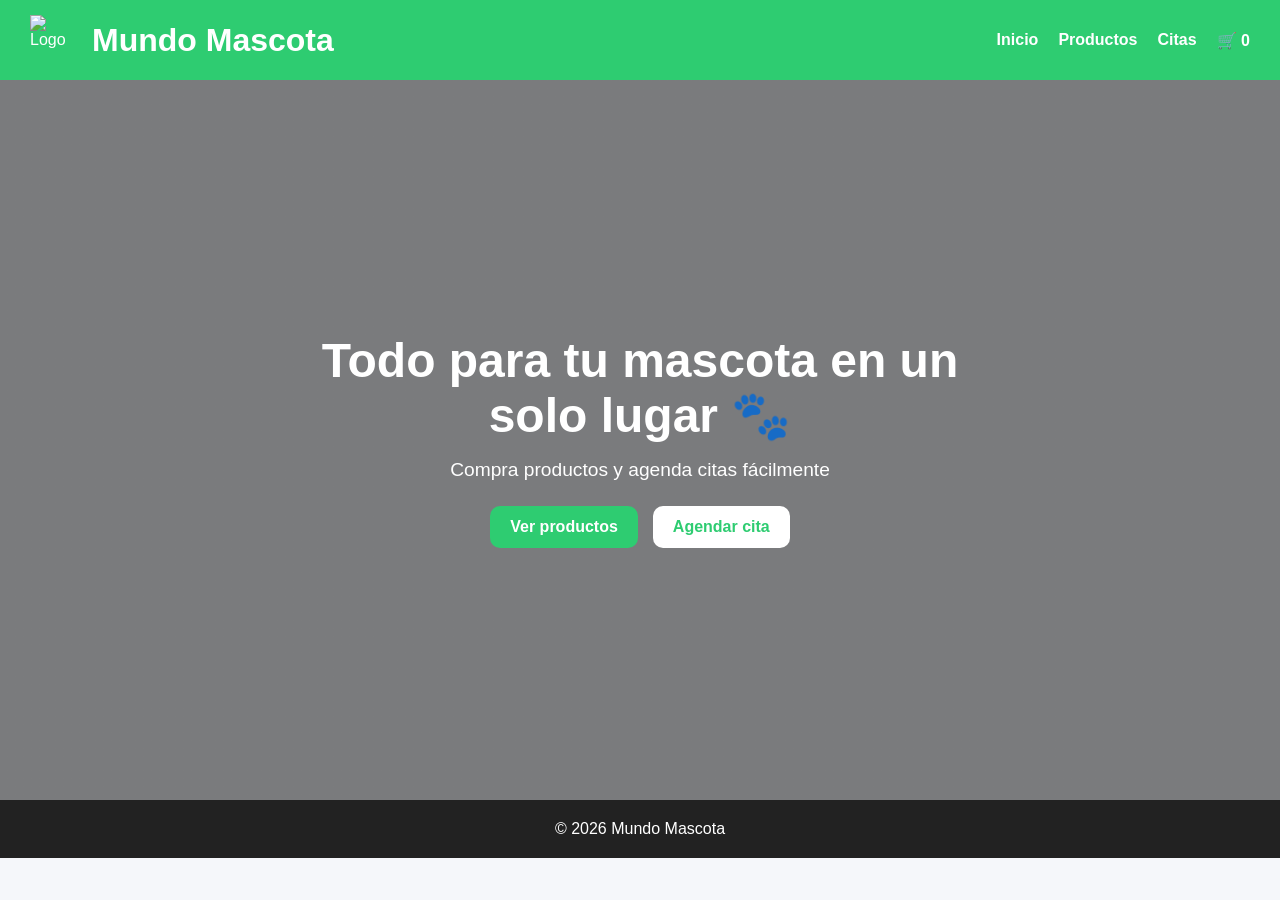
==== index.html @ 7dc3b560 "Primer commit Mundo Mascota" ====
<!DOCTYPE html>
<html lang="es">
<head>
  <meta charset="UTF-8">
  <meta name="viewport" content="width=device-width, initial-scale=1.0">
  <title>Mundo Mascota</title>
  <link rel="stylesheet" href="public/css/styles.css">
</head>
<body>

<header class="header">
  <div class="logo-container">
    <img src="public/img/logo.png" class="logo" alt="Logo">
    <h1>Mundo Mascota</h1>
  </div>

  <nav>
    <a href="index.html">Inicio</a>
    <a href="productos.html">Productos</a>
    <a href="citas.html">Citas</a>
    <a href="carrito.html">🛒 <span id="contador-carrito">0</span></a>
  </nav>
</header>

<section class="hero">
  <div class="hero-content">
    <h2>Todo para tu mascota en un solo lugar 🐾</h2>
    <p>Compra productos y agenda citas fácilmente</p>

    <div class="buttons">
      <a href="productos.html" class="btn">Ver productos</a>
      <a href="citas.html" class="btn secondary">Agendar cita</a>
    </div>
  </div>
</section>

<footer>
  <p>© 2026 Mundo Mascota</p>
</footer>

<script src="public/js/app.js"></script>
</body>
</html>
---- public/css/styles.css ----
/* RESET */
*{
  margin:0;
  padding:0;
  box-sizing:border-box;
}

/* BODY */
body{
  font-family:'Segoe UI',sans-serif;
  background:#f5f7fa;
  color:#333;
}

/* HEADER */
.header{
  background:#2ecc71;
  color:white;
  padding:15px 30px;
  display:flex;
  justify-content:space-between;
  align-items:center;
  flex-wrap:wrap;
}

.logo-container{
  display:flex;
  align-items:center;
  gap:12px;
}

.logo{
  width:50px;
  height:50px;
  object-fit:contain;
}

nav{
  display:flex;
  gap:20px;
}

nav a{
  color:white;
  text-decoration:none;
  font-weight:bold;
}

/* HERO */
.hero{
  height:80vh;
  background:linear-gradient(rgba(0,0,0,.5),rgba(0,0,0,.5)),
             url('../img/image.png');
  background-size:cover;
  background-position:center;
  display:flex;
  align-items:center;
  justify-content:center;
  text-align:center;
  color:white;
}

.hero-content{
  max-width:700px;
  padding:20px;
}

.hero-content h2{
  font-size:3rem;
  margin-bottom:15px;
}

.hero-content p{
  font-size:1.2rem;
  margin-bottom:25px;
}

/* BOTONES */
.buttons{
  display:flex;
  gap:15px;
  justify-content:center;
  flex-wrap:wrap;
}

.btn,
button{
  background:#2ecc71;
  color:white;
  padding:12px 20px;
  border:none;
  border-radius:10px;
  cursor:pointer;
  text-decoration:none;
  font-weight:bold;
  transition:.3s;
}

.btn:hover,
button:hover{
  background:#27ae60;
}

.btn.secondary{
  background:white;
  color:#2ecc71;
}

/* PRODUCTOS */
.section-title{
  padding:30px 40px 10px;
}

.grid{
  padding:20px 40px 40px;
  display:grid;
  grid-template-columns:repeat(auto-fit,minmax(240px,1fr));
  gap:25px;
}

.card{
  background:white;
  padding:15px;
  border-radius:16px;
  text-align:center;
  box-shadow:0 6px 18px rgba(0,0,0,0.08);
  transition:.3s;
}

.card:hover{
  transform:translateY(-6px);
}

.card img{
  width:100%;
  height:220px;
  object-fit:cover;
  border-radius:12px;
  margin-bottom:15px;
}

.card h3{
  margin-bottom:8px;
}

.card p{
  color:#2ecc71;
  font-weight:bold;
  margin-bottom:15px;
  font-size:1.1rem;
}

/* CARRITO */
.carrito-item{
  display:flex;
  align-items:center;
  gap:15px;
  background:white;
  padding:15px;
  border-radius:12px;
  margin-bottom:15px;
  box-shadow:0 4px 10px rgba(0,0,0,.08);
}

.carrito-item img{
  width:80px;
  height:80px;
  object-fit:cover;
  border-radius:10px;
}

.btn-eliminar{
  background:#e74c3c;
}

.btn-eliminar:hover{
  background:#c0392b;
}

/* FORMULARIO CITAS */
.citas-container{
  max-width:500px;
  margin:50px auto;
  padding:30px;
  background:white;
  border-radius:15px;
  box-shadow:0 5px 20px rgba(0,0,0,.1);
}

.form-cita{
  display:flex;
  flex-direction:column;
  gap:15px;
}

.form-cita input,
.form-cita select{
  padding:12px;
  border-radius:8px;
  border:1px solid #ccc;
}

/* FOOTER */
footer{
  text-align:center;
  padding:20px;
  background:#222;
  color:white;
}

/* RESPONSIVE */
@media(max-width:768px){
  .header{
    flex-direction:column;
    gap:15px;
  }

  .hero-content h2{
    font-size:2rem;
  }

  .grid{
    padding:20px;
  }
}



.citas-wrapper{
  min-height:80vh;
  display:flex;
  justify-content:center;
  align-items:center;
  padding:40px 20px;
}

.citas-card{
  background:white;
  width:100%;
  max-width:550px;
  padding:35px;
  border-radius:20px;
  box-shadow:0 10px 30px rgba(0,0,0,0.08);
}

.citas-card h2{
  margin-bottom:25px;
  text-align:center;
  color:#2ecc71;
}

.form-cita{
  display:flex;
  flex-direction:column;
  gap:15px;
}

.form-cita input,
.form-cita select{
  padding:14px;
  border:1px solid #ddd;
  border-radius:10px;
  font-size:1rem;
}



.carrito-page{
  max-width:1200px;
  margin:40px auto;
  padding:20px;
  display:grid;
  grid-template-columns:2fr 1fr;
  gap:30px;
}

.carrito-lista{
  display:flex;
  flex-direction:column;
  gap:20px;
}

.carrito-item{
  display:flex;
  align-items:center;
  gap:20px;
  background:white;
  padding:20px;
  border-radius:16px;
  box-shadow:0 6px 20px rgba(0,0,0,0.08);
}

.carrito-item img{
  width:100px;
  height:100px;
  object-fit:cover;
  border-radius:12px;
}

.carrito-info{
  flex:1;
}

.carrito-info h4{
  margin-bottom:8px;
}

.carrito-precio{
  color:#2ecc71;
  font-weight:bold;
}

.carrito-resumen{
  background:white;
  padding:30px;
  border-radius:16px;
  box-shadow:0 6px 20px rgba(0,0,0,0.08);
  height:fit-content;
}

.carrito-resumen h3{
  margin-bottom:20px;
}

.carrito-resumen h2{
  color:#2ecc71;
  margin-bottom:20px;
}

.btn-finalizar{
  width:100%;
  margin-bottom:10px;
}

.btn-vaciar{
  width:100%;
  background:#e74c3c;
}

.btn-vaciar:hover{
  background:#c0392b;
}

/* RESPONSIVE */

@media(max-width:900px){
  .carrito-page{
    grid-template-columns:1fr;
  }
}
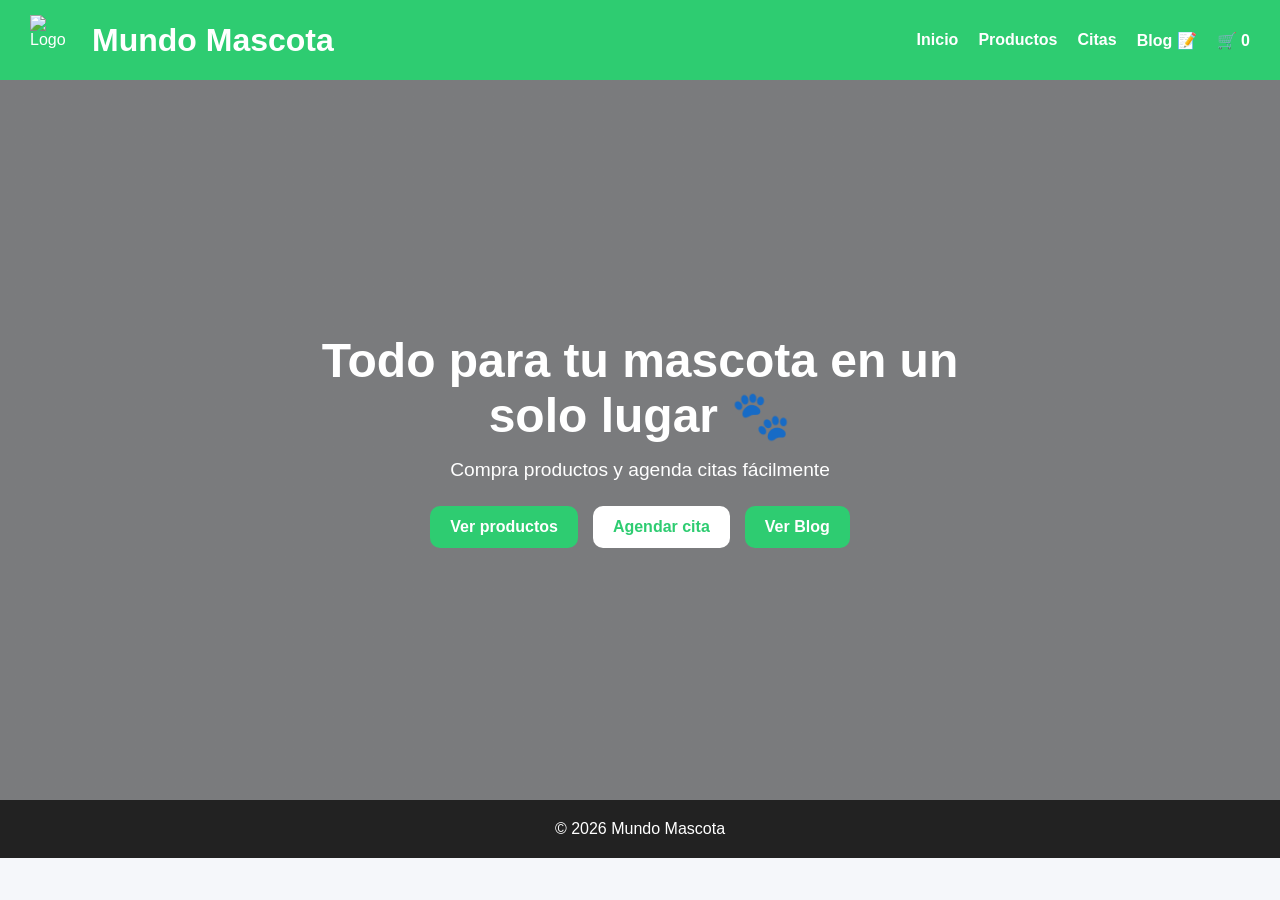
==== commit fbf9e2c1: "Se agrego un nuevo boton blog para ver los 3 post Se agrego un nuevo boton blog para ver los 3 post " ====
--- a/index.html
+++ b/index.html
@@ -18,6 +18,7 @@
     <a href="index.html">Inicio</a>
     <a href="productos.html">Productos</a>
     <a href="citas.html">Citas</a>
+    <a href="blog.html">Blog 📝</a>
     <a href="carrito.html">🛒 <span id="contador-carrito">0</span></a>
   </nav>
 </header>
@@ -30,6 +31,7 @@
     <div class="buttons">
       <a href="productos.html" class="btn">Ver productos</a>
       <a href="citas.html" class="btn secondary">Agendar cita</a>
+      <a href="blog.html" class="btn">Ver Blog</a>
     </div>
   </div>
 </section>
@@ -40,4 +42,4 @@
 
 <script src="public/js/app.js"></script>
 </body>
-</html>+</html>
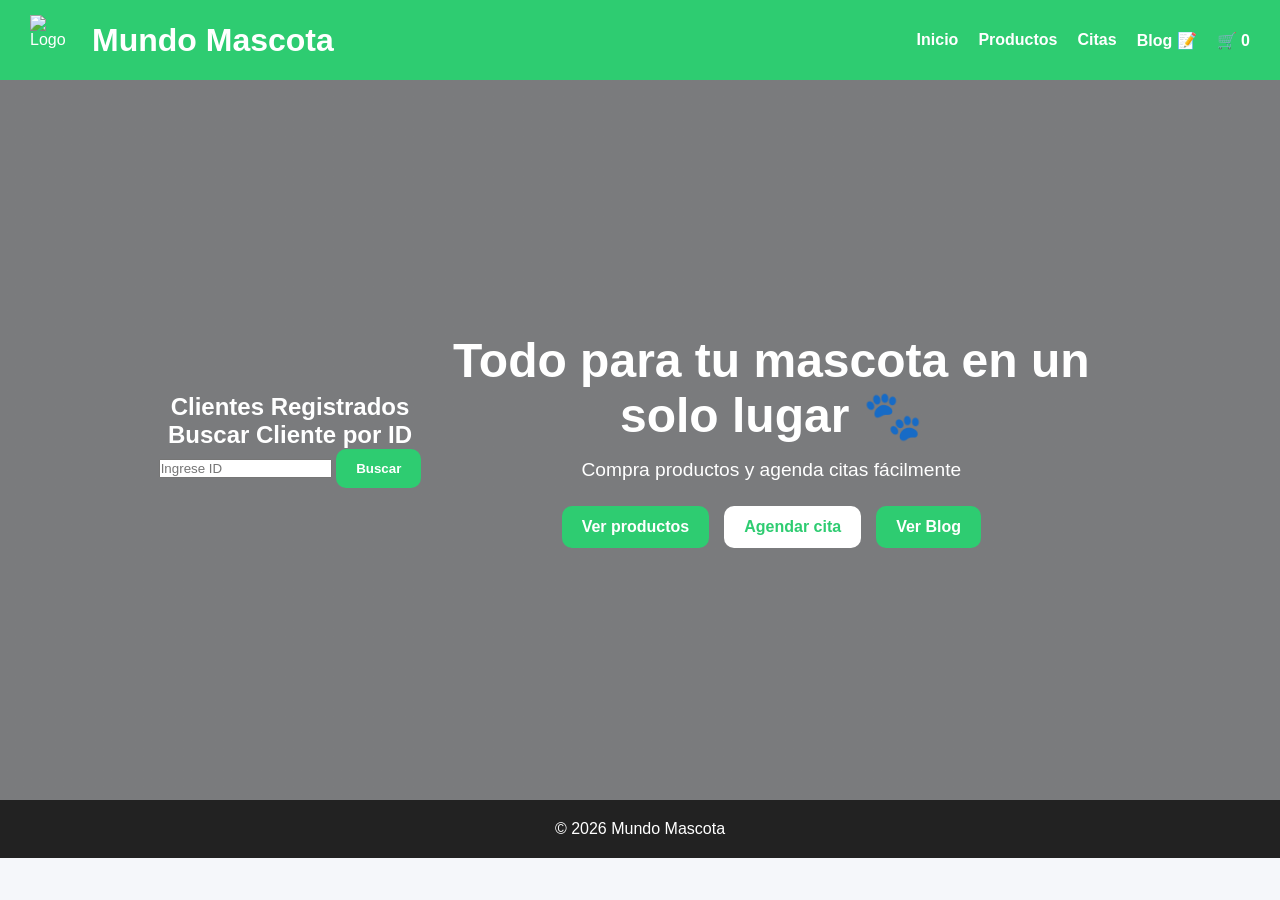
==== commit 2af0d72a: "Add client registration and search section" ====
--- a/index.html
+++ b/index.html
@@ -24,6 +24,14 @@
 </header>
 
 <section class="hero">
+  <section>
+  <h2>Clientes Registrados</h2>
+  <ul id="listaClientes"></ul>
+
+  <h2>Buscar Cliente por ID</h2>
+  <input type="text" id="buscarId" placeholder="Ingrese ID">
+  <button onclick="buscarCliente()">Buscar</button>
+</section>
   <div class="hero-content">
     <h2>Todo para tu mascota en un solo lugar 🐾</h2>
     <p>Compra productos y agenda citas fácilmente</p>
--- a/public/css/styles.css
+++ b/public/css/styles.css
@@ -347,4 +347,40 @@
   .carrito-page{
     grid-template-columns:1fr;
   }
-}+}
+/* BLOG */
+.blog-container{
+  padding: 40px 20px;
+  max-width: 1000px;
+  margin: auto;
+}
+
+.blog-title{
+  text-align: center;
+  margin: 40px 0 20px;
+  font-size: 2.5rem;
+  color: #2ecc71;
+}
+
+.post{
+  background: white;
+  padding: 25px;
+  margin-bottom: 25px;
+  border-radius: 16px;
+  box-shadow: 0 8px 25px rgba(0,0,0,0.08);
+  transition: 0.3s;
+}
+
+.post:hover{
+  transform: translateY(-5px);
+}
+
+.post h2{
+  color: #2ecc71;
+  margin-bottom: 10px;
+}
+
+.post p{
+  font-size: 1.05rem;
+  line-height: 1.6;
+}
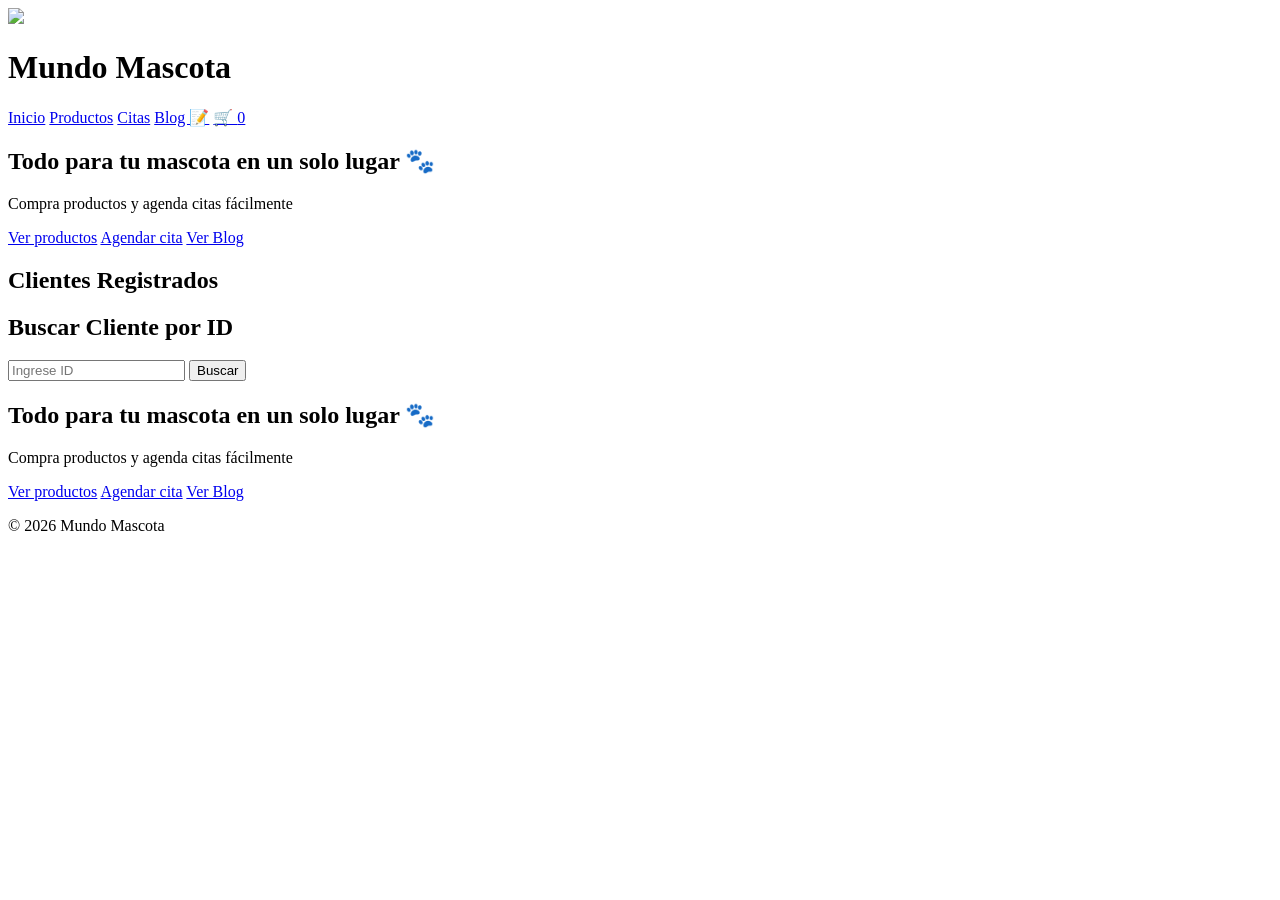
==== commit 2e91f5c8: "Update asset paths in index.html" ====
--- a/index.html
+++ b/index.html
@@ -4,13 +4,13 @@
   <meta charset="UTF-8">
   <meta name="viewport" content="width=device-width, initial-scale=1.0">
   <title>Mundo Mascota</title>
-  <link rel="stylesheet" href="public/css/styles.css">
+  <link rel="stylesheet" href="css/styles.css">
 </head>
 <body>
 
 <header class="header">
   <div class="logo-container">
-    <img src="public/img/logo.png" class="logo" alt="Logo">
+    <img src="img/logo.png" class="logo">
     <h1>Mundo Mascota</h1>
   </div>
 
@@ -24,7 +24,20 @@
 </header>
 
 <section class="hero">
-  <section>
+  <div class="hero-content">
+    <h2>Todo para tu mascota en un solo lugar 🐾</h2>
+    <p>Compra productos y agenda citas fácilmente</p>
+
+    <div class="buttons">
+      <a href="productos.html" class="btn">Ver productos</a>
+      <a href="citas.html" class="btn secondary">Agendar cita</a>
+      <a href="blog.html" class="btn">Ver Blog</a>
+    </div>
+  </div>
+
+<section>
+
+<section>
   <h2>Clientes Registrados</h2>
   <ul id="listaClientes"></ul>
 
@@ -48,6 +61,6 @@
   <p>© 2026 Mundo Mascota</p>
 </footer>
 
-<script src="public/js/app.js"></script>
+<script src="js/script.js"></script>
 </body>
 </html>
